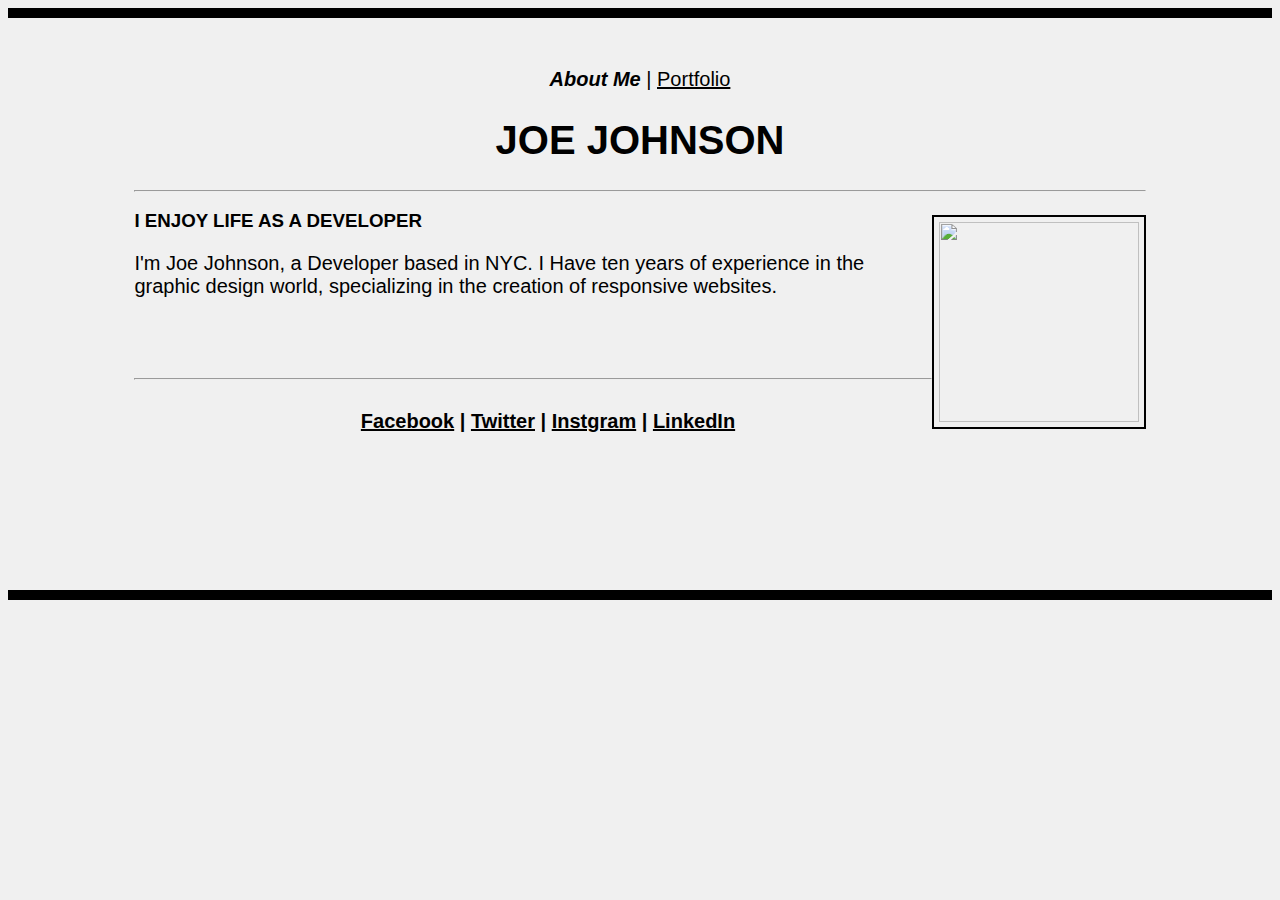
==== index.html @ b92d75ac "Great execirse Love it." ====
<!DOCTYPE html>
<html lang="en">

<head>
    <meta charset="UTF-8">
    <meta name="viewport" content="width=device-width, initial-scale=1.0">
    <meta http-equiv="X-UA-Compatible" content="ie=edge">
    <link rel="stylesheet" href="style.css">
    <title>About me</title>
</head>

<body>
    <nav class="nav-part">
        <strong>About Me</strong>
        |
        <a href="portfolio.html">Portfolio</a>
        <h1>JOE JOHNSON</h1>
    </nav>

    <main>
        <hr>
        <img src="https://via.placeholder.com/150" alt="">
        <h3>I ENJOY LIFE AS A DEVELOPER</h3>
        <p>I'm Joe Johnson, a Developer based in NYC.
            I Have ten years of experience in the graphic design world,
            specializing in the creation of responsive websites.
        </p>
        <hr>
        <nav>
            <a href="">Facebook</a>
            |
            <a href="">Twitter</a>
            |
            <a href="">Instgram</a>
            |
            <a href="">LinkedIn</a>
        </nav>
    </main>
</body>

</html>
---- style.css ----
body {
    border-top: 10px solid black;
    border-bottom: 10px solid black;
    font-family: sans-serif;
    background-color: rgb(240, 240, 240);
}
.nav-part{
    text-align: center;
    margin-top: 50px;
    font-size: 20px;
}
.nav-part strong{
    font-style: italic;
}
.nav-part a{
    color: black;
}
main img{
    float: right;
    border: 2px solid black;
    padding: 5px;
    width: 200px;
    height: 200px;
    margin-top: 15px;
}
main{
    height:400px;
    width: 80%;
    margin: 0 auto;
}
main p{
    margin-bottom: 80px;
    font-size: 20px;
}
main nav {
    text-align: center;
    font-size: 20px;
    margin: 30px;
    font-weight: bold;
}
main nav a{
    color: black;
}
.portfolio p{
    margin-bottom:0;
    font-size: 20px;
}
.portfolio img{
    float: none;
    text-align: center;
    border: 2px solid black;
    padding: 5px;
    height: 80%;
    width: 80%;
    margin: 30px;
}

.education p{
    margin-bottom:0;
    font-size: 20px;
    line-height: 5px;
}
.main {
    height:100%;
    width: 80%;
    margin: 0 auto;
}
div{
    margin: 35px;
}
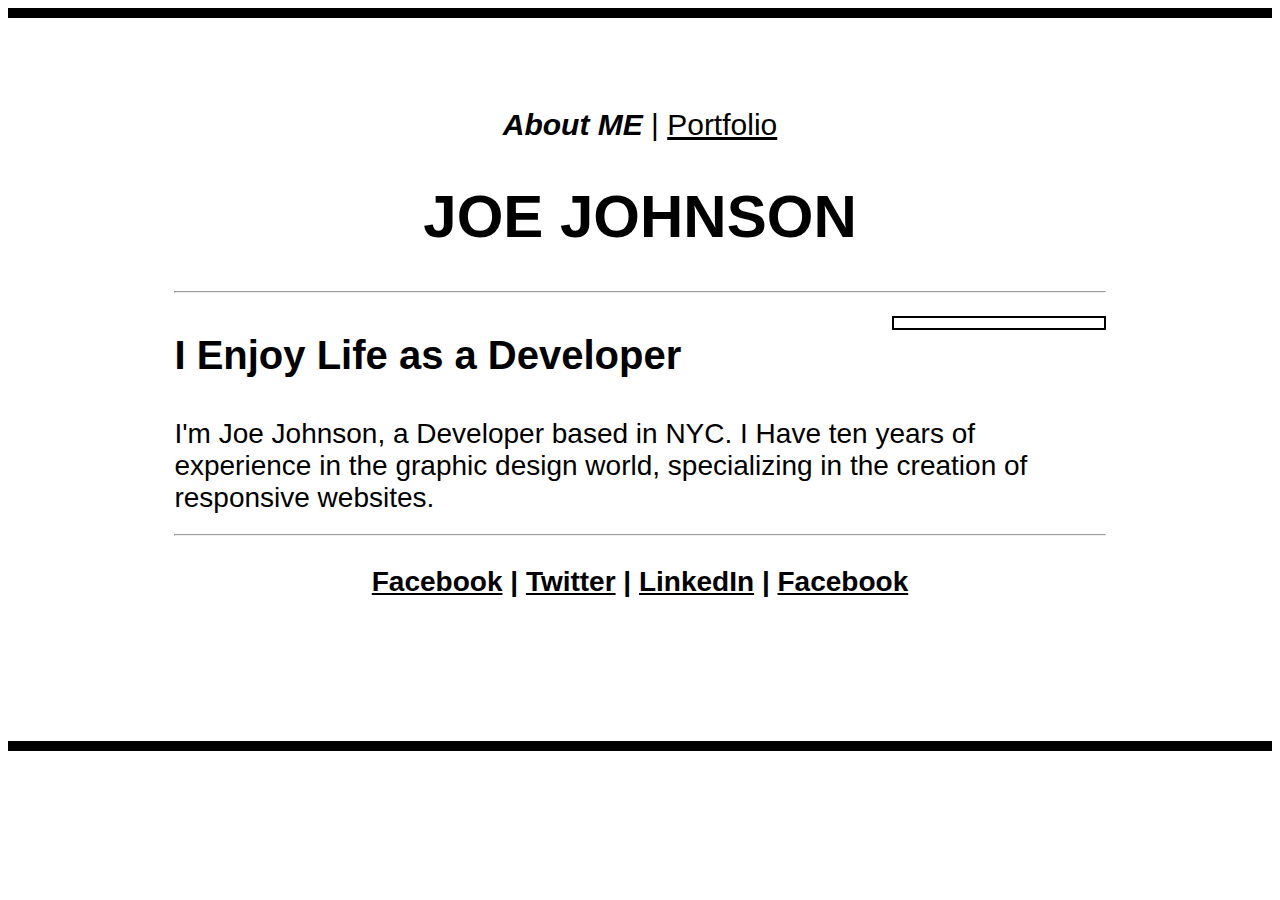
==== commit 7154cb1d: "add the solution of warmup" ====
--- a/index.html
+++ b/index.html
@@ -1,41 +1,36 @@
 <!DOCTYPE html>
 <html lang="en">
-
 <head>
     <meta charset="UTF-8">
     <meta name="viewport" content="width=device-width, initial-scale=1.0">
     <meta http-equiv="X-UA-Compatible" content="ie=edge">
-    <link rel="stylesheet" href="style.css">
-    <title>About me</title>
+    <title>Document</title>
+    <link rel="stylesheet" href="main.css">
 </head>
-
 <body>
     <nav class="nav-part">
-        <strong>About Me</strong>
+        <strong>About ME</strong>
         |
         <a href="portfolio.html">Portfolio</a>
         <h1>JOE JOHNSON</h1>
     </nav>
 
-    <main>
+
+    <main class="about-me">
         <hr>
         <img src="https://via.placeholder.com/150" alt="">
-        <h3>I ENJOY LIFE AS A DEVELOPER</h3>
-        <p>I'm Joe Johnson, a Developer based in NYC.
-            I Have ten years of experience in the graphic design world,
-            specializing in the creation of responsive websites.
-        </p>
+        <h3>I Enjoy Life as a Developer</h3>
+        <p>I'm Joe Johnson, a Developer based in NYC.  I Have ten years of experience in the graphic design world, specializing in the creation of responsive websites. </p>
         <hr>
         <nav>
-            <a href="">Facebook</a>
-            |
-            <a href="">Twitter</a>
-            |
-            <a href="">Instgram</a>
-            |
-            <a href="">LinkedIn</a>
-        </nav>
+                <a href="facebook.com">Facebook</a>
+                |
+                <a href="facebook.com">Twitter</a>
+                |
+                <a href="facebook.com">LinkedIn</a>
+                |
+                <a href="facebook.com">Facebook</a>
+            </nav>
     </main>
 </body>
-
 </html>--- a/main.css
+++ b/main.css
@@ -0,0 +1,76 @@
+body{
+    border-top: 10px solid black;
+    border-bottom: 10px solid black;
+    font-family: sans-serif;
+    padding: 50px;
+}
+
+
+.nav-part{
+    text-align: center;
+    margin-top:40px;
+    font-size: 30px;
+   
+}
+.nav-part strong{
+    font-style: italic;
+}
+
+.nav-part a{
+    color:black;
+}
+
+.about-me img{
+    float:right;
+    border: 2px solid black;
+    padding: 5px;
+    width: 200px;
+    height: 200xp;
+    margin-top:15px;
+}
+ .about-me{
+     height:400px;
+     width:80%;
+     margin: 0 auto;
+ }
+ .about-me h3 {
+     font-size: 40px;
+ }
+ .about-me p {
+     margin-bottom: 20px;
+     font-size: 28px;
+ }
+.about-me nav {
+    text-align: center;
+    font-size:28px;
+    margin-top: 30px;
+    font-weight: bold;
+}
+main nav a{
+    color:black;
+
+}
+
+
+.portfolio-main h2 span{
+    font-size:10px;
+}
+
+.portfolio-main {
+    margin: 0 auto;
+    
+}
+
+.div-img{
+    text-align: center;
+
+}
+
+.footer-nav{
+    text-align: center;
+    margin: 30px 0;
+}
+.footer-nav a{
+    color:black;
+}
+
